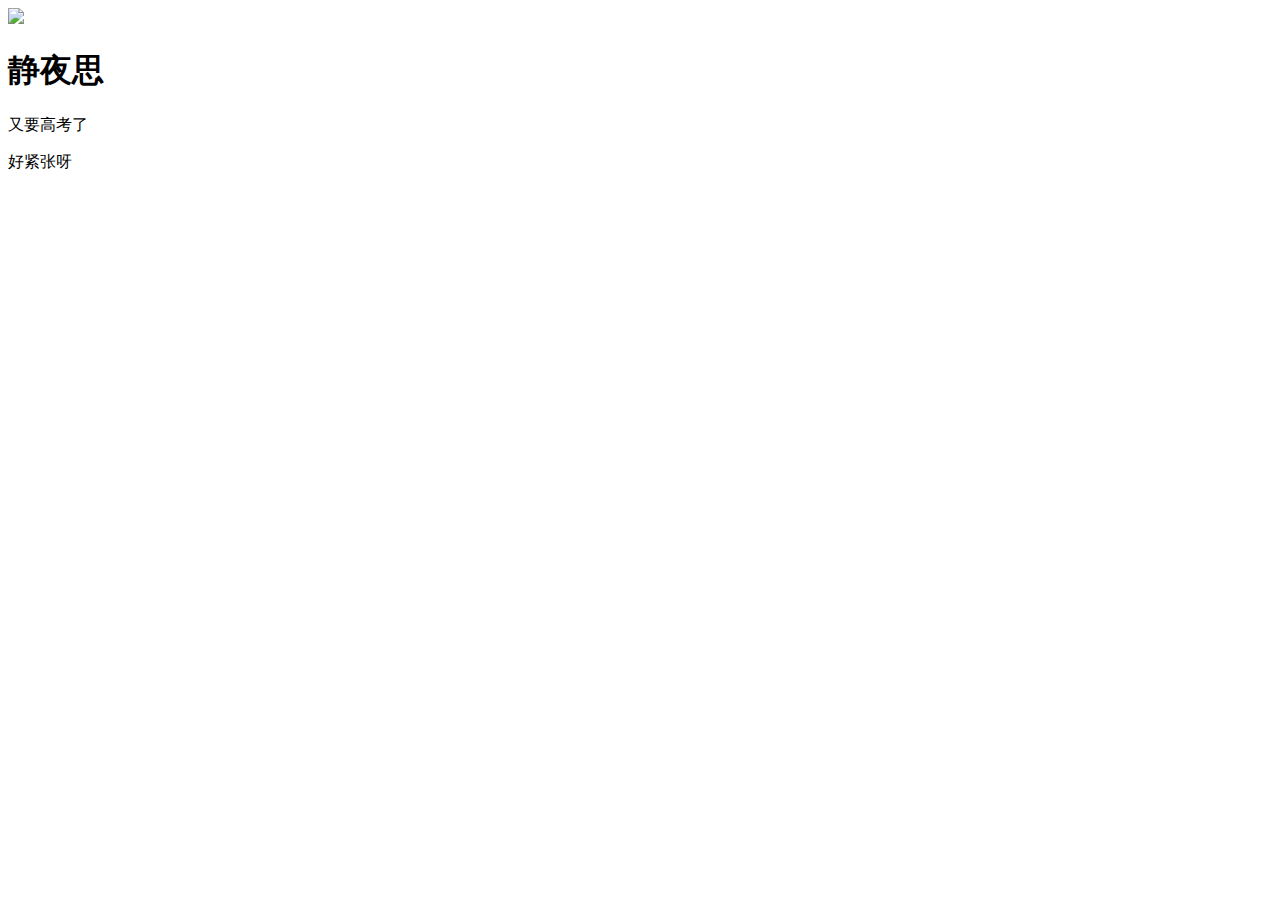
==== 001Basics/index.html @ 39203904 "Rename index.html to 001Basics/index.html" ====
<!DOCTYPE html>
<html lang="en">
<head>
  <meta charset="UTF-8">
  <title>系统后台管理页面</title>

</head>
  
<body>
 <img src="timg.jpg">
<div class="containerBox">
 <h1>静夜思</h1>
  <p>又要高考了</p>
  <p>好紧张呀</p>
</div>
</body>
</html>
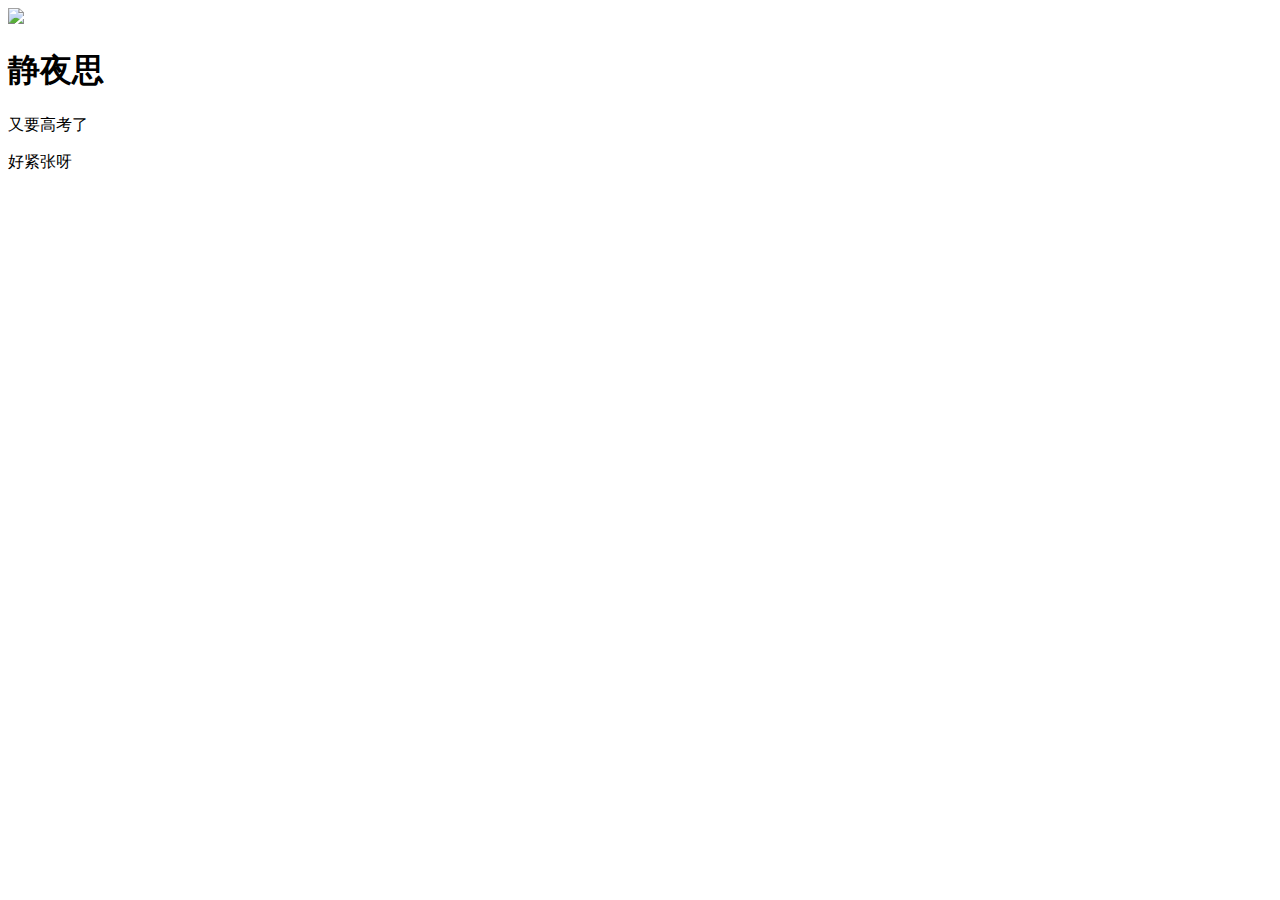
==== commit 459c71d0: "Update index.html" ====
--- a/001Basics/index.html
+++ b/001Basics/index.html
@@ -8,7 +8,7 @@
 </head>
   
 <body>
- <img src="timg.jpg">
+ <img src="1.jpg">
 <div class="containerBox">
  <h1>静夜思</h1>
   <p>又要高考了</p>
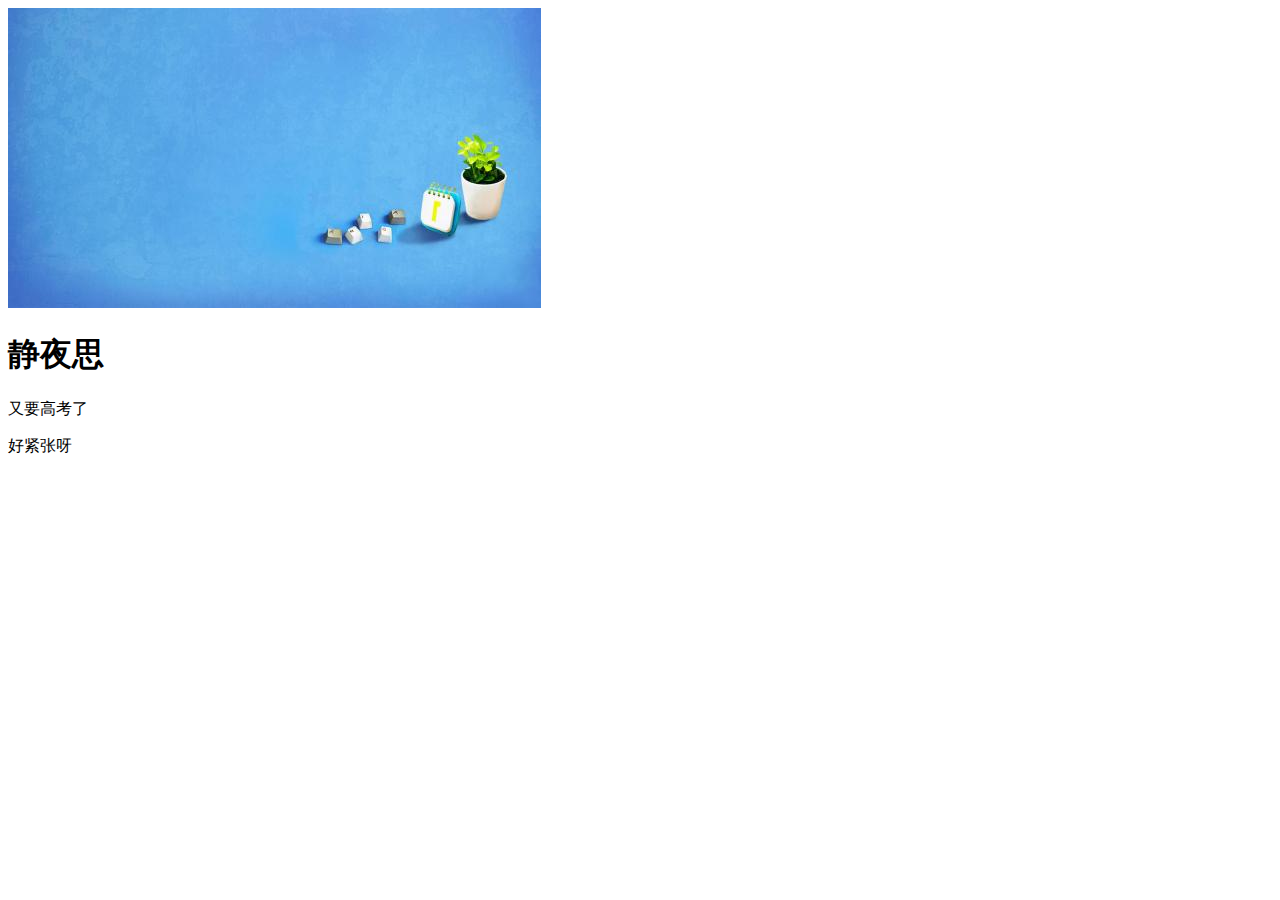
==== commit 24df6a81: "Update index.html" ====
--- a/001Basics/index.html
+++ b/001Basics/index.html
@@ -8,7 +8,7 @@
 </head>
   
 <body>
- <img src="1.jpg">
+ <img src="./images/1.jpg">
 <div class="containerBox">
  <h1>静夜思</h1>
   <p>又要高考了</p>
